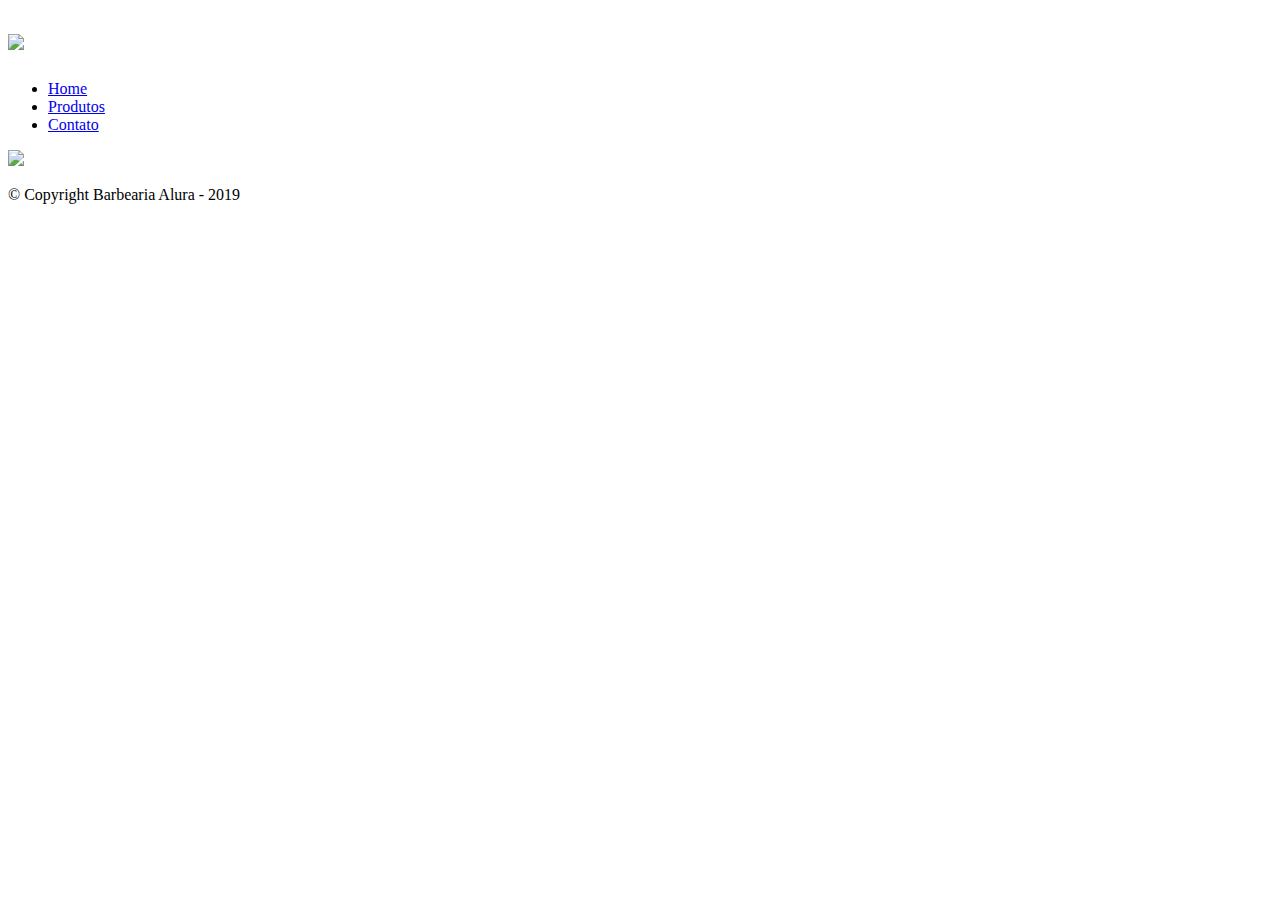
==== contato.html @ f596b4ae "Create contato.html" ====
<!DOCTYPE html>
<html>
    <head>
        <meta charset="UTF-8">
        <title>Contato - Barbearia Alura</title>

        <link rel="stylesheet" href="reset.css">
        <link rel="stylesheet" href="style.css">
    </head>
    <body>
        <header>
            <div class="caixa">
                <h1><img src="logo.png"></h1>

                <nav>
                    <ul>
                        <li><a href="index.html">Home</a></li>
                        <li><a href="produtos.html">Produtos</a></li>
                        <li><a href="contato.html">Contato</a></li>
                    </ul>
                </nav>
            </div>
        </header>

        <footer>
            <img src="logo-branco.png">
            <p class="copyright">&copy; Copyright Barbearia Alura - 2019</p>
        </footer>
    </body>
</html>
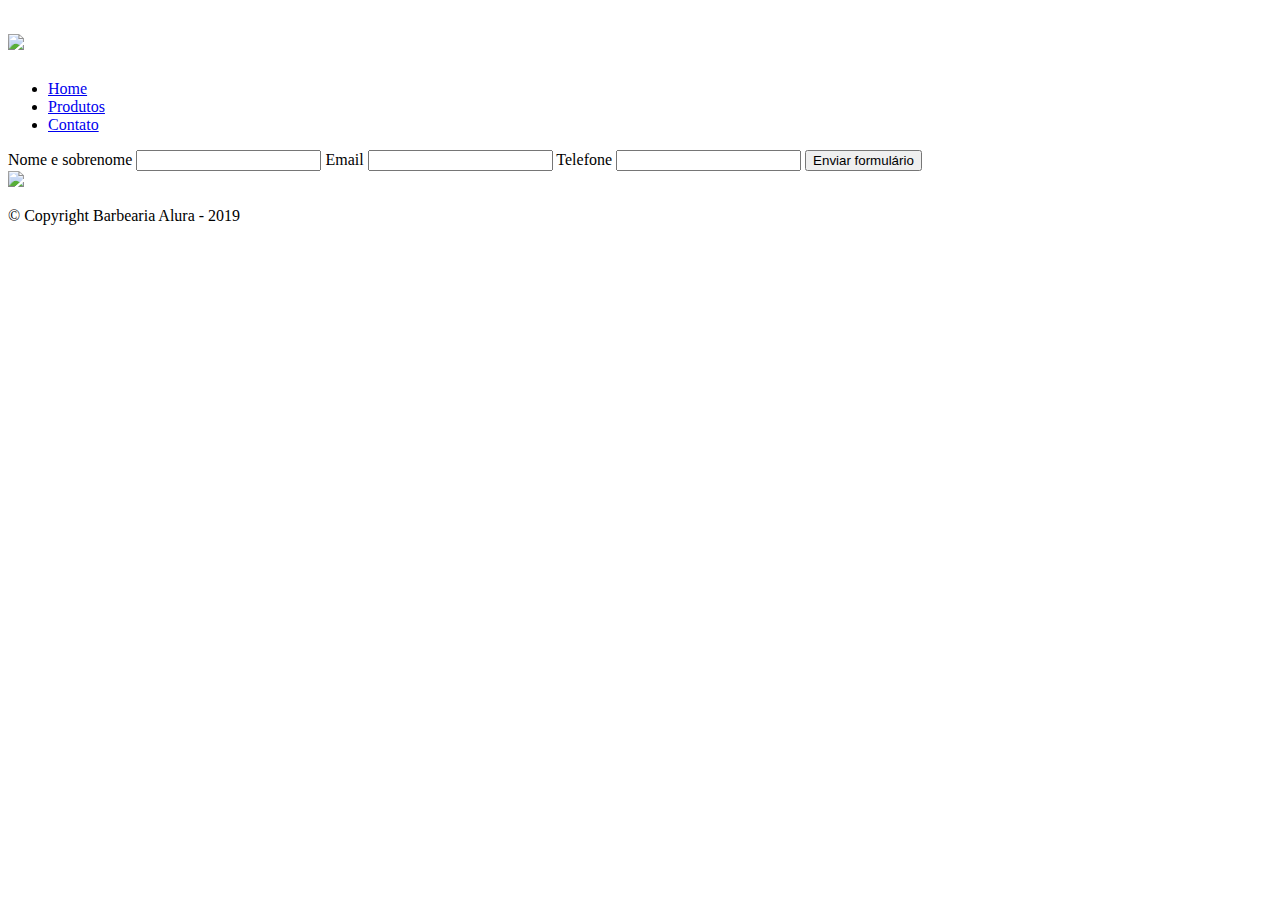
==== commit ab388b67: "Update contato.html" ====
--- a/contato.html
+++ b/contato.html
@@ -21,6 +21,20 @@
                 </nav>
             </div>
         </header>
+        <main>
+    <form>
+        <label for="nomesobrenome">Nome e sobrenome</label>
+        <input type="text" id="nomesobrenome">
+
+        <label for="email">Email</label>
+        <input type="text" id="email">
+
+        <label for="telefone">Telefone</label>
+        <input type="text" id="telefone">
+
+        <input type="submit" value="Enviar formulário">
+    </form>
+</main>
 
         <footer>
             <img src="logo-branco.png">
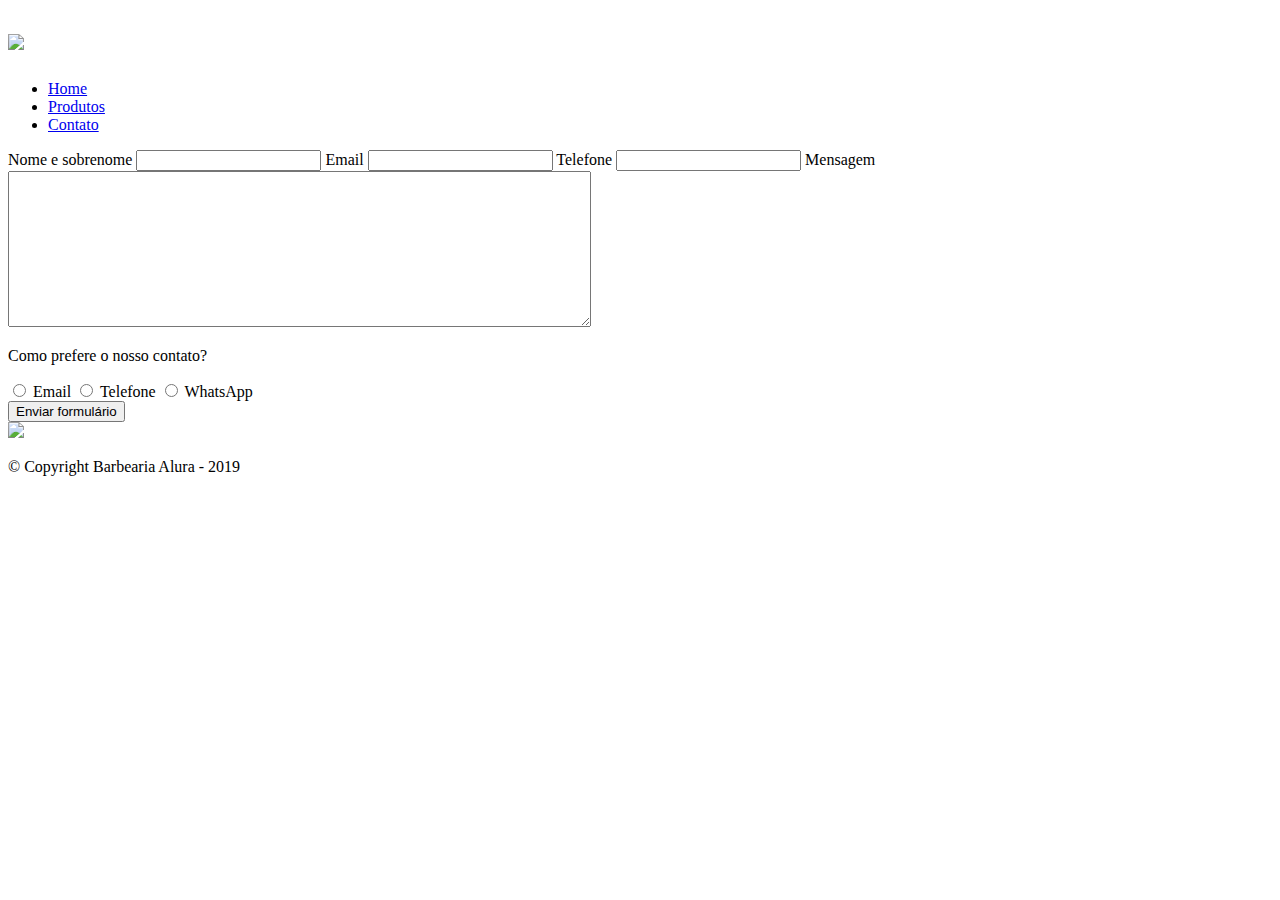
==== commit bee511d2: "Update contato.html" ====
--- a/contato.html
+++ b/contato.html
@@ -31,6 +31,27 @@
 
         <label for="telefone">Telefone</label>
         <input type="text" id="telefone">
+        
+        <label for="mensagem">Mensagem</label>
+        <textarea cols="70" rows="10" id="mensagem" class="input-padrao"></textarea>
+        
+        <div>
+        <p>Como prefere o nosso contato?</p>
+        <label for="radio-email">
+        <input type="radio" name="contato" value="email" id="radio-email">
+        Email
+        </label>
+
+        <label for="radio-telefone">
+        <input type="radio" name="contato" value="telefone" id="radio-telefone"> 
+        Telefone
+        </label>
+
+        <label for="radio-whatsapp">
+        <input type="radio" name="contato" value="whatsapp" id="radio-whatsapp">
+        WhatsApp
+    </label>
+</div>
 
         <input type="submit" value="Enviar formulário">
     </form>
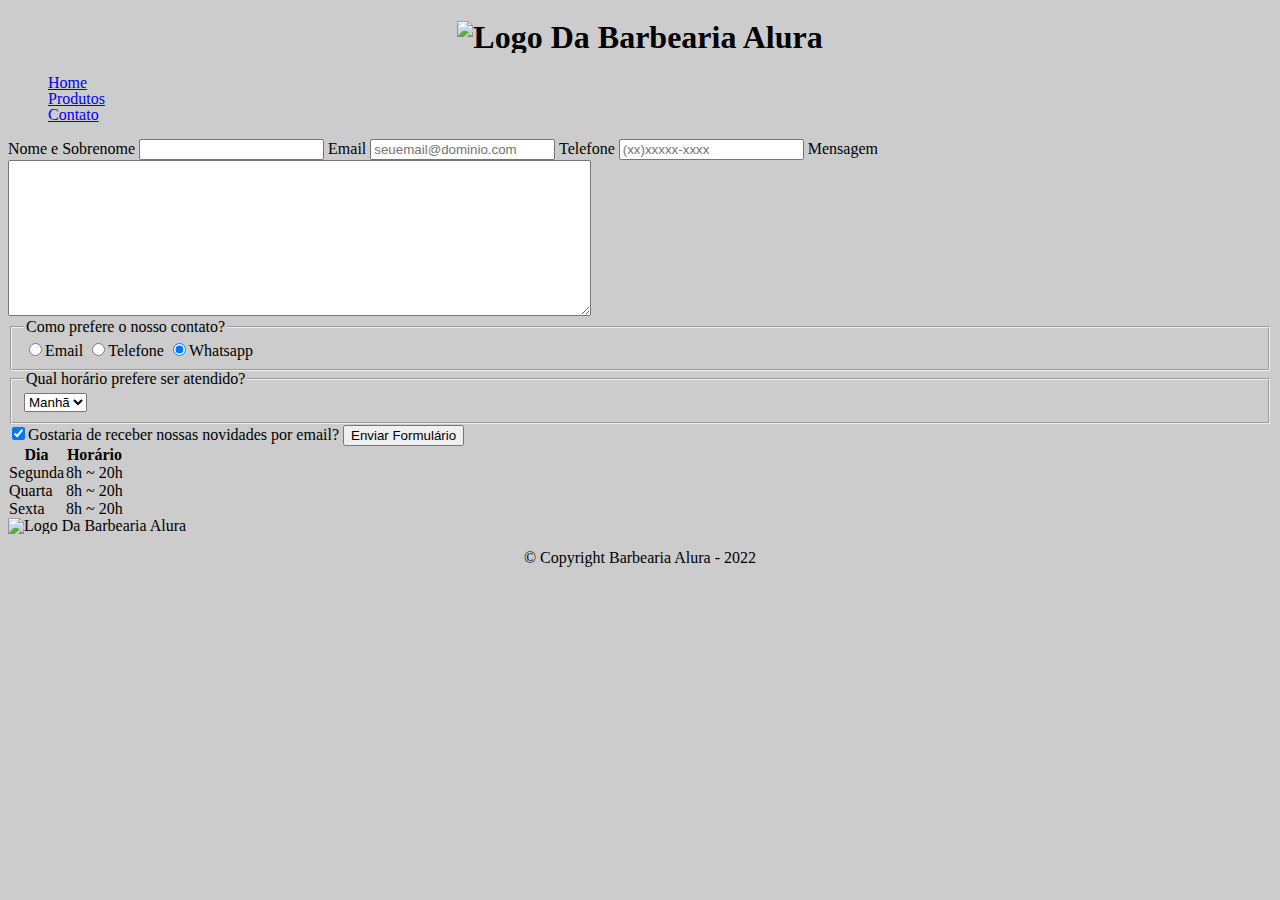
==== commit 6a6fee4b: "Update contato.html" ====
--- a/contato.html
+++ b/contato.html
@@ -1,17 +1,17 @@
 <!DOCTYPE html>
-<html>
+<html lang="pt-br">
     <head>
         <meta charset="UTF-8">
+        <meta name="viewport" content="width=device-width">
         <title>Contato - Barbearia Alura</title>
-
         <link rel="stylesheet" href="reset.css">
         <link rel="stylesheet" href="style.css">
+        <link href="https://fonts.googleapis.com/css?family=Montserrat&display=swap" rel="stylesheet">
     </head>
     <body>
         <header>
             <div class="caixa">
-                <h1><img src="logo.png"></h1>
-
+                <h1><img src="img/logo.png" alt="Logo Da Barbearia Alura"></h1>
                 <nav>
                     <ul>
                         <li><a href="index.html">Home</a></li>
@@ -21,45 +21,69 @@
                 </nav>
             </div>
         </header>
-        <main>
-    <form>
-        <label for="nomesobrenome">Nome e sobrenome</label>
-        <input type="text" id="nomesobrenome">
+        <main class="main-contato">
+            <form action="">
+                <label for="nomesobrenome">Nome e Sobrenome</label>
+                <input type="text" id="nomesobrenome" class="input-padrao" required>
 
-        <label for="email">Email</label>
-        <input type="text" id="email">
+                <label for="email">Email</label>
+                <input type="email" id="email" class="input-padrao" required placeholder="seuemail@dominio.com">
 
-        <label for="telefone">Telefone</label>
-        <input type="text" id="telefone">
-        
-        <label for="mensagem">Mensagem</label>
-        <textarea cols="70" rows="10" id="mensagem" class="input-padrao"></textarea>
-        
-        <div>
-        <p>Como prefere o nosso contato?</p>
-        <label for="radio-email">
-        <input type="radio" name="contato" value="email" id="radio-email">
-        Email
-        </label>
+                <label for="telefone">Telefone</label>
+                <input type="tel" id="telefone" class="input-padrao" required placeholder="(xx)xxxxx-xxxx">
 
-        <label for="radio-telefone">
-        <input type="radio" name="contato" value="telefone" id="radio-telefone"> 
-        Telefone
-        </label>
+                <label for="mensagem">Mensagem</label>
+                <textarea name="" id="mensagem" cols="70" rows="10" class="input-padrao" required></textarea>
 
-        <label for="radio-whatsapp">
-        <input type="radio" name="contato" value="whatsapp" id="radio-whatsapp">
-        WhatsApp
-    </label>
-</div>
+                <fieldset>
+                    <legend>Como prefere o nosso contato?</legend>
+                    <label for="radio-email"><input type="radio" name="contato" value="email" id="radio-email">Email</label>
+                    
+                    <label for="radio-telefone"><input type="radio" name="contato" value="telefone" id="radio-telefone">Telefone</label>
 
-        <input type="submit" value="Enviar formulário">
-    </form>
-</main>
+                    <label for="radio-whatsapp"><input type="radio" name="contato" value="whatsapp" id="radio-whatsapp" checked>Whatsapp</label>
+                    
+                </fieldset>
 
+                <fieldset>
+                    <legend>Qual horário prefere ser atendido?</legend>
+                    <select name="" id="">
+                        <option value="Manhã">Manhã</option>
+                        <option value="Tarte">Tarde</option>
+                        <option value="">Noite</option>
+                    </select>
+                </fieldset>
+
+                <label class="checkbox"><input type="checkbox" checked>Gostaria de receber nossas novidades por email?</label>
+                <input type="submit" value="Enviar Formulário" class="enviar">
+
+            </form>
+            <table>
+                <thead>
+                    <tr>
+                        <th>Dia</th>
+                        <th>Horário</th>
+                    </tr>
+                </thead>
+                <tbody>
+                    <tr>
+                        <td>Segunda</td>
+                        <td>8h ~ 20h</td>
+                    </tr>
+                    <tr>
+                        <td>Quarta</td>
+                        <td>8h ~ 20h</td>
+                    </tr>
+                    <tr>
+                        <td>Sexta</td>
+                        <td>8h ~ 20h</td>
+                    </tr>
+                </tbody>
+            </table>
+        </main>
         <footer>
-            <img src="logo-branco.png">
-            <p class="copyright">&copy; Copyright Barbearia Alura - 2019</p>
+            <img src="img/logo-branco.png" alt="Logo Da Barbearia Alura">
+            <p class="copyright">&copy; Copyright Barbearia Alura - 2022</p>
         </footer>
     </body>
 </html>
--- a/style.css
+++ b/style.css
@@ -0,0 +1,23 @@
+body {
+    background: #CCCCCC
+}
+
+#banner {
+    width: 100%;
+}
+
+h1 {
+    text-align: center
+}
+
+p {
+    text-align: center;
+}
+
+#missao {
+    font-size: 20px
+}
+
+em strong {
+    color: #FF0000;
+}
